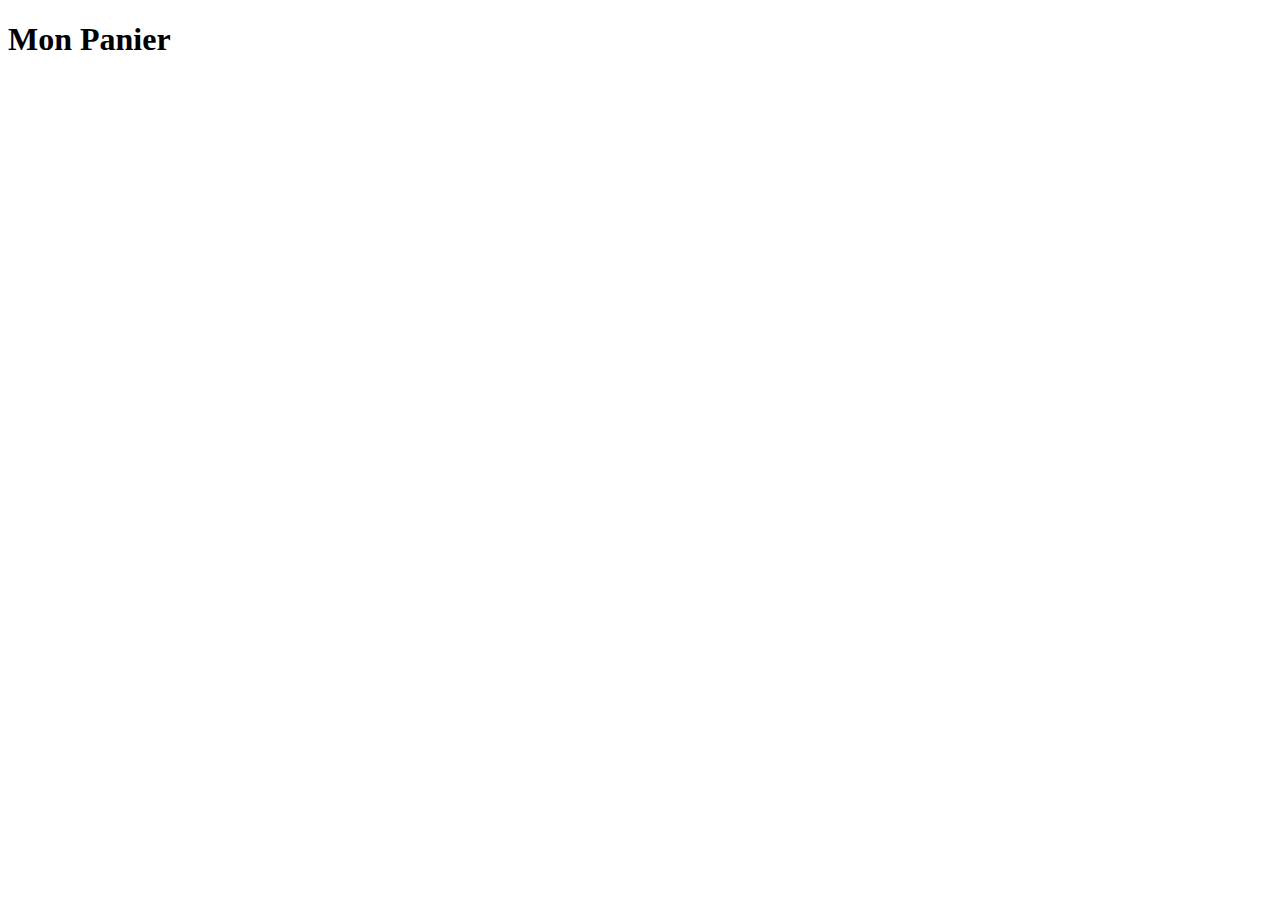
==== MicroServices-master/client/src/main/resources/templates/cart.html @ 3b56066a "Initial" ====
<!DOCTYPE HTML>
<html xmlns:th="http://www.thymeleaf.org">
<head>
    <title>Microservice Client</title>
    <link th:rel="stylesheet" th:href="@{/webjars/bootstrap/4.1.3/css/bootstrap.min.css} "/>
</head>
<body>
<div class="container">
    <h1>Mon Panier</h1>
    <div class="row">
        <div th:each="cart : ${myCart}" class="col-md-4 my-1">
            <a th:href="@{|/product-detail/${product.id}|}" >
                <img th:src="${product.illustration}"  class="card-img-top" />
                <p th:text= "${product.name}"></p>
            </a>
        </div>
    </div>
</div>
</body>
</html>
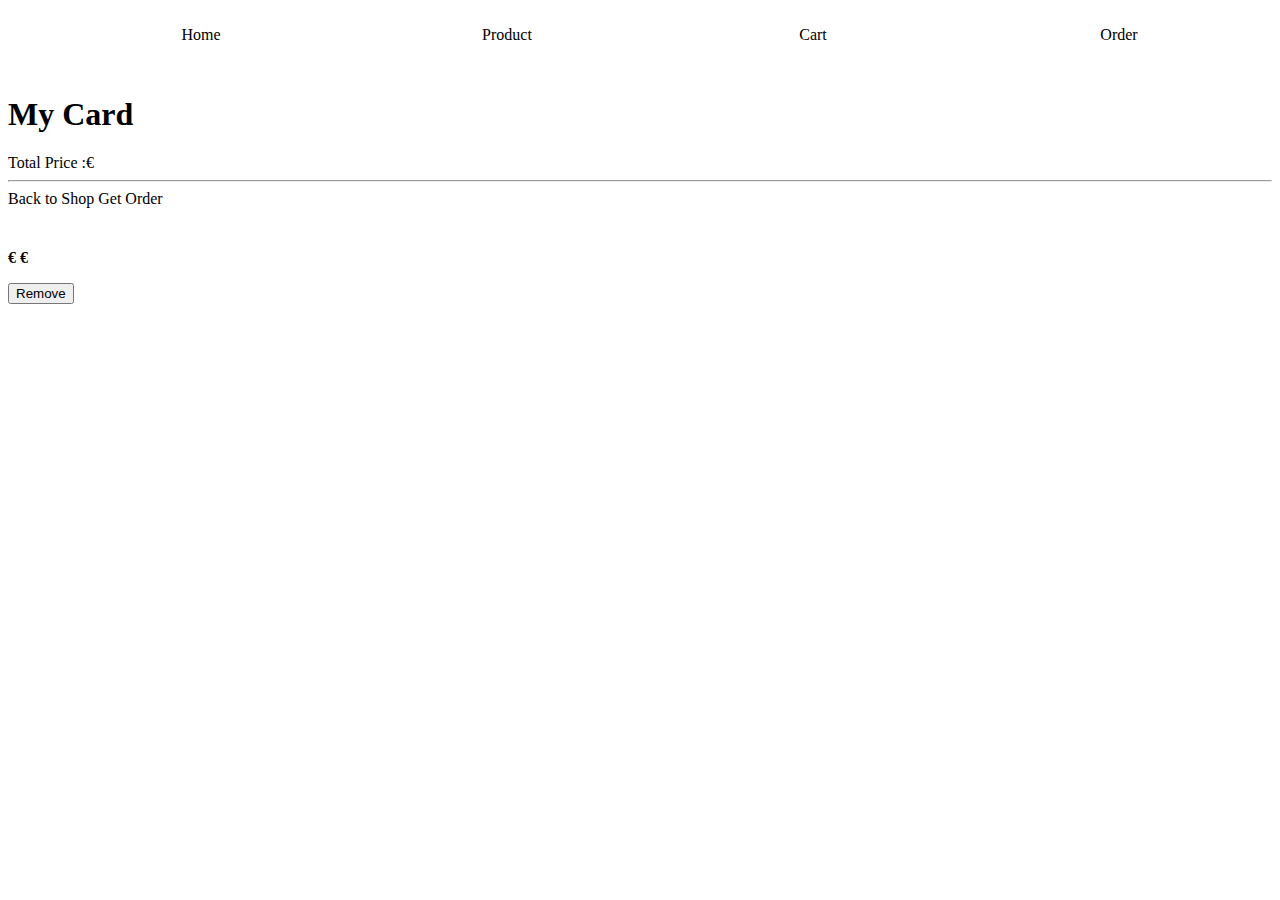
==== commit e15671da: "Modif html/sql" ====
--- a/MicroServices-master/client/src/main/resources/templates/cart.html
+++ b/MicroServices-master/client/src/main/resources/templates/cart.html
@@ -6,15 +6,94 @@
 </head>
 <body>
 <div class="container">
-    <h1>Mon Panier</h1>
-    <div class="row">
-        <div th:each="cart : ${myCart}" class="col-md-4 my-1">
-            <a th:href="@{|/product-detail/${product.id}|}" >
-                <img th:src="${product.illustration}"  class="card-img-top" />
-                <p th:text= "${product.name}"></p>
-            </a>
+    <nav>
+        <ul>
+            <li><a href="/">Home</a></li>
+            <li><a href="/">Product</a></li>
+            <li><a href="/mon-panier">Cart</a></li>
+            <li><a href="/mes-commandes">Order</a></li>
+        </ul>
+    </nav>
+
+    <div class="container">
+        <div class="py-2 w-100 d-flex justify-content-between">
+            <div>
+                <h1 class="pt-2">My Card</h1>
+                <div>Total Price :<b th:text="|${totalPrice} |"></b>€</div>
+            </div>
+            <hr />
+            <div class="d-flex align-items-end">
+                <a th:href="@{|/|}" class="mr-2 btn btn-secondary">Back to Shop</a>
+                <a th:href="@{|/validation-commande|}" class="btn btn-info">Get Order</a>
+            </div>
+        </div>
+
+        <!-----chaque produit----->
+
+        <div th:each="productF : ${productFinalBeanList}" class="my-1">
+            <div class="list-group">
+                <div class="d-flex list-group-item list-group-item-action ">
+                    <div class="mr-3">
+                        <img width="150px" th:src="${productF.getProductBean().getIllustration()}" class="img-fluid"/>
+                    </div>
+                    <div class="w-100 flex-column align-items-start">
+                        <div class="d-flex w-100 justify-content-between">
+                            <h5 th:text="${productF.getProductBean().getName()}"></h5>
+                            <b><span th:text="|Unity Price: ${productF.getProductBean().getPrice()} |"></span>€</b>
+                            <b><span th:text="|Total Price: ${productF.getTotalPrice()} |"></span>€</b>
+                            </span>
+
+                        </div>
+                        <div class="w-100 flex-column align-items-start">
+                            <p th:text="${productF.getProductBean().getDescription()}"></p>
+                            <div class="d-flex w-100 justify-content-between">
+                                <small th:text="|Quantity : ${productF.getQuantity()}|"></small>
+                                <button class="btn disabled btn-danger">Remove</button>
+                            </div>
+                        </div>
+                    </div>
+                </div>
+            </div>
         </div>
     </div>
-</div>
+
+<style>
+    nav{
+        width: 100%;
+        margin: 0px auto 40px auto;
+        background-color: white;
+        position: sticky;
+        top: 0px;
+    }
+
+    nav ul{
+        list-style-type: none;
+    }
+
+    nav li{
+        float: left;
+        width: 25%;/*100% divisé par le nombre d'éléments de menu*/
+        text-align: center;/*Centre le texte dans les éléments de menu*/
+    }
+
+    /*Evite que le menu n'ait une hauteur nulle*/
+    nav ul::after{
+        content: "";
+        display: table;
+        clear: both;
+    }
+
+    nav a{
+        display: block; /*Toute la surface sera cliquable*/
+        text-decoration: none;
+        color: black;
+        border-bottom: 2px solid transparent;/*Evite le décalage des éléments sous le menu à cause de la bordure en :hover*/
+        padding: 10px 0px;/*Agrandit le menu et espace la bordure du texte*/
+    }
+
+    nav a:hover{
+        color: orange;
+        border-bottom: 2px solid gold;
+    }</style>
 </body>
 </html>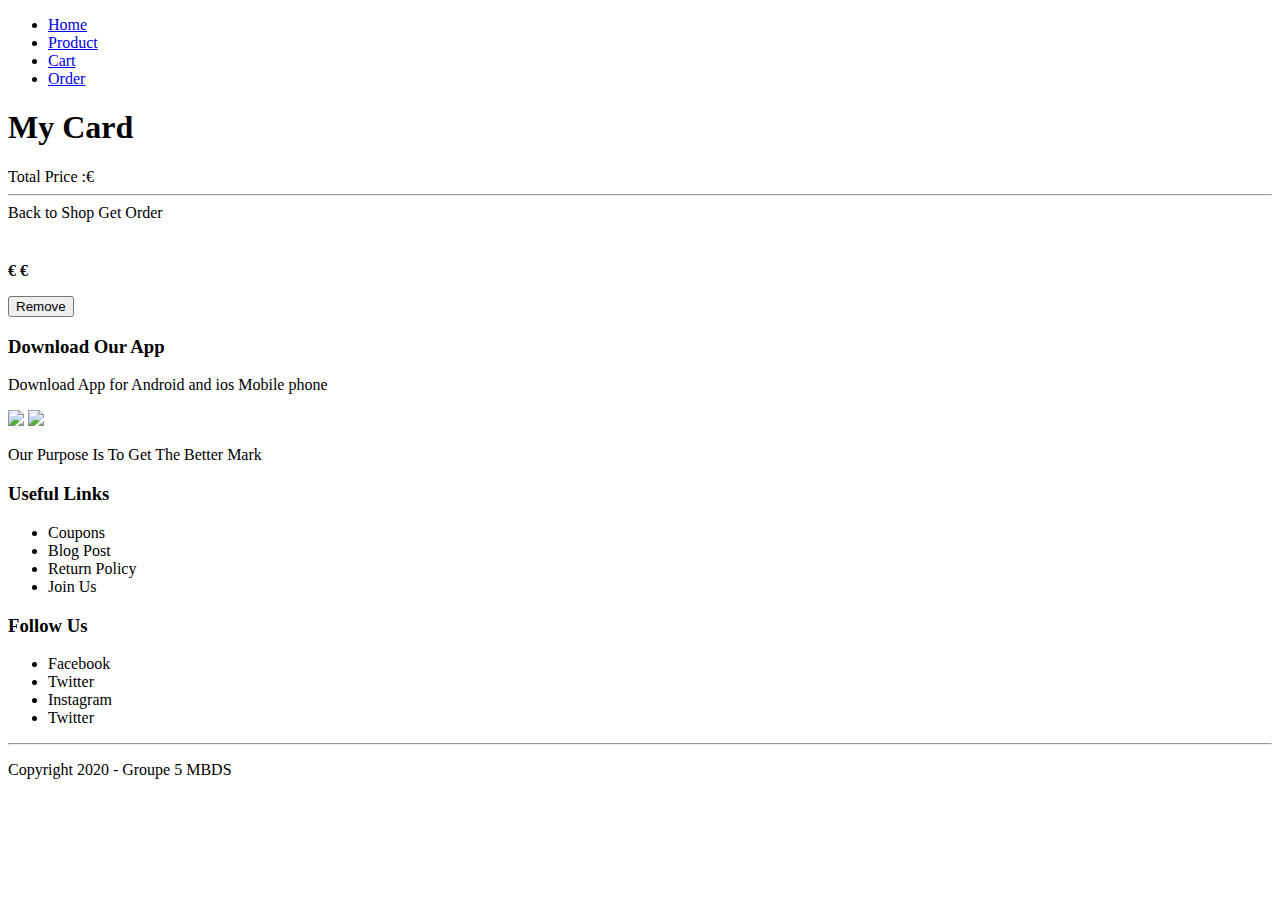
==== commit e0f49de7: "hmtl" ====
--- a/MicroServices-master/client/src/main/resources/templates/cart.html
+++ b/MicroServices-master/client/src/main/resources/templates/cart.html
@@ -3,9 +3,9 @@
 <head>
     <title>Microservice Client</title>
     <link th:rel="stylesheet" th:href="@{/webjars/bootstrap/4.1.3/css/bootstrap.min.css} "/>
+    <link th:href="@{/css/style.css}" rel="stylesheet" />
 </head>
 <body>
-<div class="container">
     <nav>
         <ul>
             <li><a href="/">Home</a></li>
@@ -55,45 +55,47 @@
                 </div>
             </div>
         </div>
+        
+    </div>
+        
+    <!---------footer---------->
+    <div class="footer">
+        <div class="container">
+            <div class="row">
+                <div class="footer-col-1">
+                    <h3>Download Our App</h3>
+                    <p>Download App for Android and ios Mobile phone</p>
+                    <div class="app-logo">
+                        <img src="/images/play-store.png">
+                        <img src="/images/app-store.png">
+                    </div>
+                </div>
+                <div class="footer-col-2">
+                    <p>Our Purpose Is To Get The Better Mark</p>
+                </div>
+                <div class="footer-col-3">
+                    <h3>Useful Links</h3>
+                    <ul>
+                        <li>Coupons</li>
+                        <li>Blog Post</li>
+                        <li>Return Policy</li>
+                        <li>Join Us</li>
+                    </ul>
+                </div>
+                <div class="footer-col-4">
+                    <h3>Follow Us</h3>
+                    <ul>
+                        <li>Facebook</li>
+                        <li>Twitter</li>
+                        <li>Instagram</li>
+                        <li>Twitter</li>
+                    </ul>
+                </div>
+            </div>
+        </div>
+        <hr>
+        <p class="copyright">Copyright 2020 - Groupe 5 MBDS </p>
     </div>
 
-<style>
-    nav{
-        width: 100%;
-        margin: 0px auto 40px auto;
-        background-color: white;
-        position: sticky;
-        top: 0px;
-    }
-
-    nav ul{
-        list-style-type: none;
-    }
-
-    nav li{
-        float: left;
-        width: 25%;/*100% divisé par le nombre d'éléments de menu*/
-        text-align: center;/*Centre le texte dans les éléments de menu*/
-    }
-
-    /*Evite que le menu n'ait une hauteur nulle*/
-    nav ul::after{
-        content: "";
-        display: table;
-        clear: both;
-    }
-
-    nav a{
-        display: block; /*Toute la surface sera cliquable*/
-        text-decoration: none;
-        color: black;
-        border-bottom: 2px solid transparent;/*Evite le décalage des éléments sous le menu à cause de la bordure en :hover*/
-        padding: 10px 0px;/*Agrandit le menu et espace la bordure du texte*/
-    }
-
-    nav a:hover{
-        color: orange;
-        border-bottom: 2px solid gold;
-    }</style>
 </body>
 </html>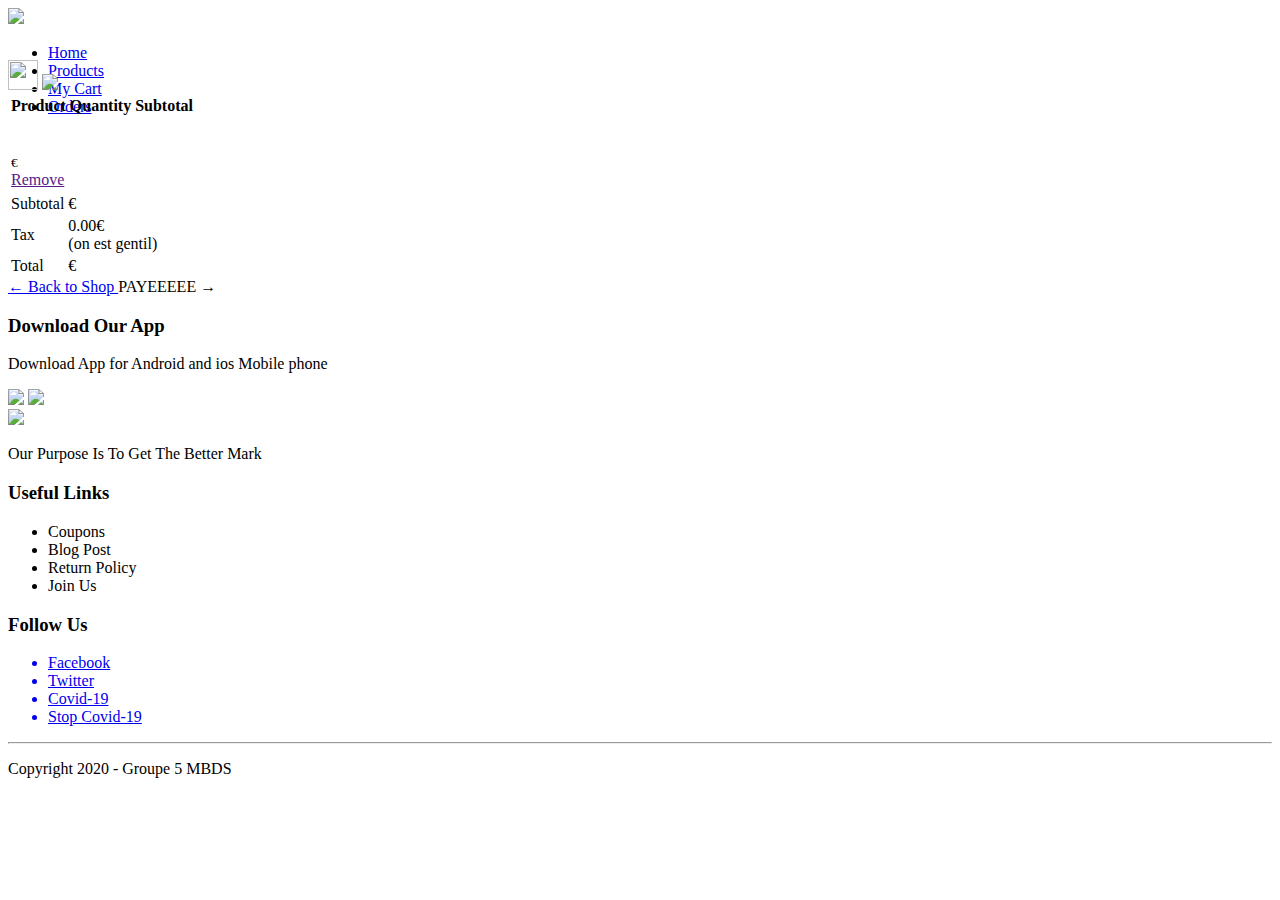
==== commit 6fdbb91b: "hmtl finished" ====
--- a/MicroServices-master/client/src/main/resources/templates/cart.html
+++ b/MicroServices-master/client/src/main/resources/templates/cart.html
@@ -1,101 +1,138 @@
 <!DOCTYPE HTML>
 <html xmlns:th="http://www.thymeleaf.org">
 <head>
-    <title>Microservice Client</title>
-    <link th:rel="stylesheet" th:href="@{/webjars/bootstrap/4.1.3/css/bootstrap.min.css} "/>
+    <meta charset="UTF-8">
+    <meta name="viewport" content="width=device-width, initial-scale=1.0">
+    <title>my Cart - eShop</title>
     <link th:href="@{/css/style.css}" rel="stylesheet" />
+    <link href="https://fonts.googleapis.com/css2?family=Poppins:wght@300;400;500;600;700&display=swap" rel="stylesheet">
+    <link href="https://stackpath.bootstrapcdn.com/font-awesome/4.7.0/css/font-awesome.min.css" rel="stylesheet">
 </head>
 <body>
-    <nav>
-        <ul>
-            <li><a href="/">Home</a></li>
-            <li><a href="/">Product</a></li>
-            <li><a href="/mon-panier">Cart</a></li>
-            <li><a href="/mes-commandes">Order</a></li>
-        </ul>
-    </nav>
 
+<div class="container">
+    <div class="navbar">
+        <div class="logo">
+            <img src="/images/logo.png" width="125px">
+        </div>
+        <nav>
+            <ul id="MenuItems">
+                <li><a href="/">Home</a></li>
+                <li><a href="/all-products">Products</a></li>
+                <li><a href="/mon-panier">My Cart</a></li>
+                <li><a href="/mes-commandes">Orders</a></li>
+            </ul>
+        </nav>
+        <img src="/images/cart.png" width="30px" height="30px">
+        <img src="/images/menu.png" class="menu-icon" onclick="menutoggle()">
+    </div>
+</div>
+
+<!---------cart---------->
+
+<div class="small-container cart-page">
+    <table>
+        <tr>
+            <th>Product</th>
+            <th>Quantity</th>
+            <th>Subtotal</th>
+        </tr>
+        <tr th:each="product : ${productFinal}">
+            <td>
+                <div class="cart-info">
+                    <img th:src="${product.getProductBean().getIllustration()}"/>
+                    <div>
+                        <p th:text="${product.getProductBean().getName()}"></p>
+                        <small><span th:text="| Price : ${product.getProductBean().getPrice()}|"></span>€</small>
+                        <br>
+                        <a href="">Remove</a>
+                    </div>
+                </div>
+            </td>
+            <td th:text="${product.getQuantity()}"></td>
+            <td th:text="${product.getTotalPrice()}"></td>
+        </tr>
+    </table>
+
+    <div class="total-price">
+        <table>
+            <tr>
+                <td>Subtotal</td>
+                <td><span th:text="${totalPrice}"></span>€</td>
+            </tr>
+            <tr>
+                <td>Tax</td>
+                <td>0.00€ <br>(on est gentil)</td>
+            </tr>
+            <tr>
+                <td>Total</td>
+                <td><span th:text="${totalPrice}"></span>€</td>
+            </tr>
+        </table>
+    </div>
+</div>
+
+<!---------buttons--------->
+<div class="button-page">
+        <a href="/all-products" class="btn"> &larr; Back to Shop </a>
+        <a th:href="@{|/validation-commande/${cart.getId()}|}" class="btn">PAYEEEEE &rarr;</a>
+</div>
+
+<!---------footer---------->
+<div class="footer">
     <div class="container">
-        <div class="py-2 w-100 d-flex justify-content-between">
-            <div>
-                <h1 class="pt-2">My Card</h1>
-                <div>Total Price :<b th:text="|${totalPrice} |"></b>€</div>
+        <div class="row">
+            <div class="footer-col-1">
+                <h3>Download Our App</h3>
+                <p>Download App for Android and ios Mobile phone</p>
+                <div class="app-logo">
+                    <a href="https://play.google.com/store/apps/details?id=fr.gouv.android.stopcovid"><img src="/images/play-store.png"></a>
+                    <a href="https://apps.apple.com/app/id1511279125"><img src="/images/app-store.png"></a>
+                </div>
             </div>
-            <hr />
-            <div class="d-flex align-items-end">
-                <a th:href="@{|/|}" class="mr-2 btn btn-secondary">Back to Shop</a>
-                <a th:href="@{|/validation-commande|}" class="btn btn-info">Get Order</a>
+            <div class="footer-col-2">
+                <img src="/images/logo-white.png">
+                <p>Our Purpose Is To Get The Better Mark</p>
+            </div>
+            <div class="footer-col-3">
+                <h3>Useful Links</h3>
+                <ul>
+                    <li>Coupons</li>
+                    <li>Blog Post</li>
+                    <li>Return Policy</li>
+                    <li>Join Us</li>
+                </ul>
+            </div>
+            <div class="footer-col-4">
+                <h3>Follow Us</h3>
+                <ul>
+                    <a href="https://www.facebook.com/hashtag/covid19"><li>Facebook</li></a>
+                    <a href="https://twitter.com/StopCovidApp"><li>Twitter</li></a>
+                    <a href="https://www.gouvernement.fr/info-coronavirus"><li>Covid-19</li></a>
+                    <a href="https://www.gouvernement.fr/info-coronavirus/tousanticovid"><li>Stop Covid-19</li></a>
+                </ul>
             </div>
         </div>
+    </div>
+    <hr>
+    <p class="copyright">Copyright 2020 - Groupe 5 MBDS </p>
+</div>
 
-        <!-----chaque produit----->
+<!--------js for toggle menu---------->
+<script>
+    var MenuItems = document.getElementById("MenuItems");
+    MenuItems.style.maxHeight = "0px";
 
-        <div th:each="productF : ${productFinalBeanList}" class="my-1">
-            <div class="list-group">
-                <div class="d-flex list-group-item list-group-item-action ">
-                    <div class="mr-3">
-                        <img width="150px" th:src="${productF.getProductBean().getIllustration()}" class="img-fluid"/>
-                    </div>
-                    <div class="w-100 flex-column align-items-start">
-                        <div class="d-flex w-100 justify-content-between">
-                            <h5 th:text="${productF.getProductBean().getName()}"></h5>
-                            <b><span th:text="|Unity Price: ${productF.getProductBean().getPrice()} |"></span>€</b>
-                            <b><span th:text="|Total Price: ${productF.getTotalPrice()} |"></span>€</b>
-                            </span>
+    function menutoggle(){
+        if(MenuItems.style.maxHeight == "0px"){
+            MenuItems.style.maxHeight = "200px";
+        }
+        else{
+            MenuItems.style.maxHeight = "0px";
+        }
+    }
 
-                        </div>
-                        <div class="w-100 flex-column align-items-start">
-                            <p th:text="${productF.getProductBean().getDescription()}"></p>
-                            <div class="d-flex w-100 justify-content-between">
-                                <small th:text="|Quantity : ${productF.getQuantity()}|"></small>
-                                <button class="btn disabled btn-danger">Remove</button>
-                            </div>
-                        </div>
-                    </div>
-                </div>
-            </div>
-        </div>
-        
-    </div>
-        
-    <!---------footer---------->
-    <div class="footer">
-        <div class="container">
-            <div class="row">
-                <div class="footer-col-1">
-                    <h3>Download Our App</h3>
-                    <p>Download App for Android and ios Mobile phone</p>
-                    <div class="app-logo">
-                        <img src="/images/play-store.png">
-                        <img src="/images/app-store.png">
-                    </div>
-                </div>
-                <div class="footer-col-2">
-                    <p>Our Purpose Is To Get The Better Mark</p>
-                </div>
-                <div class="footer-col-3">
-                    <h3>Useful Links</h3>
-                    <ul>
-                        <li>Coupons</li>
-                        <li>Blog Post</li>
-                        <li>Return Policy</li>
-                        <li>Join Us</li>
-                    </ul>
-                </div>
-                <div class="footer-col-4">
-                    <h3>Follow Us</h3>
-                    <ul>
-                        <li>Facebook</li>
-                        <li>Twitter</li>
-                        <li>Instagram</li>
-                        <li>Twitter</li>
-                    </ul>
-                </div>
-            </div>
-        </div>
-        <hr>
-        <p class="copyright">Copyright 2020 - Groupe 5 MBDS </p>
-    </div>
+</script>
 
 </body>
 </html>